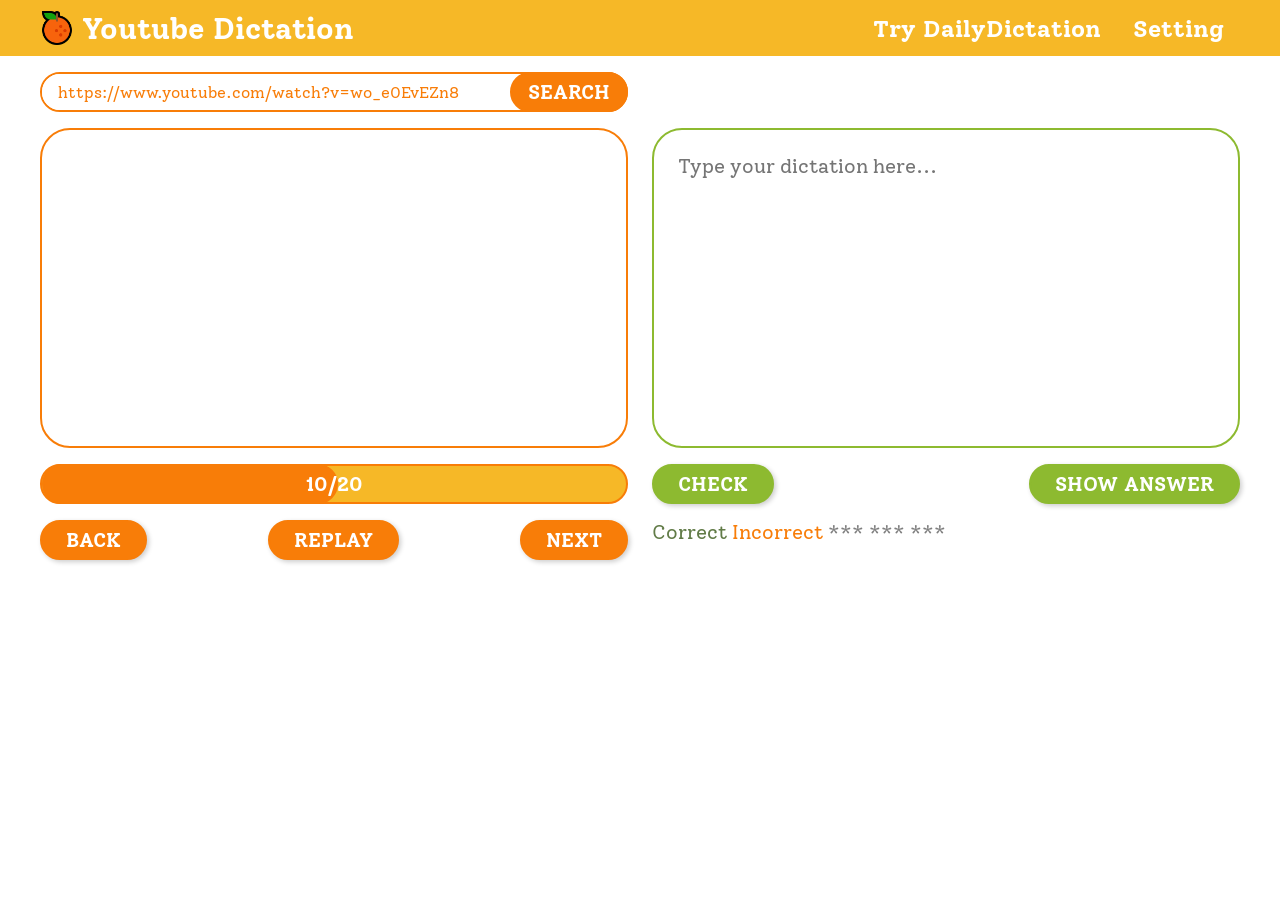
==== index.html @ 59563bf1 "chore: refactor foldertree" ====
<!DOCTYPE html>
<html lang="en">
    <head>
        <meta charset="UTF-8">
        <meta name="viewport" content="width=device-width, initial-scale=1.0">
        <title>Youtube Dictation</title>
        <link rel="icon" href="assets/images/logo.png" type="image/x-icon">
        <link rel="stylesheet" type="text/css" href="assets/css/styles.css">
        <link rel="stylesheet" type="text/css" href="assets/css/grid.css">
        <link rel="preconnect" href="https://fonts.googleapis.com">
        <link rel="preconnect" href="https://fonts.gstatic.com" crossorigin>
        <link href="https://fonts.googleapis.com/css2?family=Solway:wght@300;400;500;700;800&display=swap" rel="stylesheet">
    </head>
    <body>
        <div class="navbar">
            <div class="grid wide">
                <div class="row">
                    <div class="logo col">
                        <img src="assets/images/logo.png" alt="Logo">
                        <h1>Youtube Dictation</h1>
                    </div>
                    <div class="navbar-button-container col">
                        <a class="navbar-button" href="https://dailydictation.com/" target="_blank">
                            Try DailyDictation
                        </a>
                        <div class="navbar-button">
                            Setting
                        </div>
                    </div>
                </div>
            </div>
        </div>
        <div class="main grid wide">
            <div class="row">
                <div class="video-section col l-6">
                    <div class="video-url">
                        <input type="text" id="url-input" placeholder="Youtube video url" value="https://www.youtube.com/watch?v=wo_e0EvEZn8">
                        <button onclick="getVideo()">SEARCH</button>
                    </div>
                    <div class="video-player">
                        <div id="youtube-player">
                        </div>
                    </div>
     
                    <div class="progress-bar">
                        <div class="complete-bar">
                        </div>
                        <div class="complete-number">
                            10/20
                        </div>
                    </div>
                    <div class="video-button-container">
                        <button class="btn">
                            BACK
                        </button>
                        <button class="btn">
                            REPLAY
                        </button>
                        <button class="btn">
                            NEXT
                        </button>
                    </div>
                </div>
                <div class="answer-section col l-6">
                    <textarea id="user-input" name="placeholder" placeholder="Type your dictation here..."></textarea>
                    <div class="answer-button-container">
                        <button class="btn">
                            CHECK
                        </button>
                        <button class="btn">
                            SHOW ANSWER
                        </button>
                    </div>
                    <div class="result-container">
                        <div class="text correct">Correct </div>
                        <div class="text incorrect">Incorrect </div>
                        <div class="text hidden">*** *** ***</div>
                    </div>
                </div>
            </div>
        
        </div>
        <script src="assets/js/scripts.js"></script>
        <script src="https://www.youtube.com/iframe_api"></script>
    </body>
</html>
---- assets/css/styles.css ----
:root {
    --header-color: #F6B827;
    --video-color: #F87D08;
    --text-color: #617B47;
    --answer-color: #8DBA30;
    --video-height: 320px;
}

* {
    margin: 0;
    padding: 0;
    box-sizing: border-box;
}

a {
    text-decoration: none;  
}

body * {
    font-family: "Solway", serif;
}

.navbar {
    background-color: var(--header-color);
}

.navbar .row {
    height: 56px;
    display: flex; 
    justify-content: space-between;
}

.navbar .logo {
    height: 100%;
    display: flex; 
    align-items: center;
    gap: 8px;
}

.navbar .logo img{
    height: 60%;
    width: auto;
    display: block;
}

.navbar .logo h1 {
    font-size: 30px;
    color: white;
    font-weight: bold;
    display: block;
}


.navbar .navbar-button-container {
    display: flex;
}

.navbar .navbar-button {
    color: white;
    font-weight: bold;
    font-size: 24px;
    height: 100%;
    display: flex; 
    align-items: center;
    padding: 0px 16px;
}

.navbar .navbar-button:hover {
    color: var(--header-color);
    background-color: white;
}

.video-section .video-url {
    margin-top: 16px;
    height: 40px;
    width: 100%;
    display: flex;
    border: 2px solid var(--video-color);
    border-radius: 20px;
    background-color: white;
}

.video-section .video-url #url-input {
    flex-grow: 1;
    border: none;
    border-radius: 20px;
    padding: 0px 16px;
    background-color: white;
    font-size: 16px;
    color: var(--video-color);
}

.video-section .video-url #url-input:focus {
    outline: none;
}

.video-section .video-url button {
    border: 2px solid var(--video-color);
    margin: -2px;
    border-radius: 20px;
    padding: 0px 8px;
    font-size: 20px;
    font-weight: bold;
    padding: 0 16px;
    background-color: var(--video-color);
    color: white;
}

.video-section .video-url button:hover {
    background-color: white;
    color: var(--video-color);
}

.video-section .video-url button:active {
    background-color: var(--video-color);
    color: white;
}

.video-section .video-player {
    margin-top: 16px;
    height: var(--video-height);
    width: 100%;
    /* border: 2px solid var(--video-color);
    border-radius: 30px;  */
}

.video-section .video-player #youtube-player {
    height: 100%;
    width: 100%;
    border: 2px solid var(--video-color);
    border-radius: 30px; 
}

.video-section .progress-bar {
    margin-top: 16px;
    height: 40px;
    width: 100%;
    border: 2px solid var(--video-color);
    border-radius: 20px;
    background-color: var(--header-color);    
    position: relative;
}

.video-section .progress-bar .complete-bar {
    box-sizing: content-box; 
    height: 100%;
    width: 50%;
    border: 2px solid var(--video-color);
    margin-top: -2px;
    border-radius: 20px;
    background-color: var(--video-color);   
}

.video-section .progress-bar .complete-number {
    position: absolute;
    top: 50%;
    transform: translateY(-50%);
    width: 100%;
    font-size: 20px;
    text-align: center;
    font-weight: bold;
    color: white;
}

.video-section .video-button-container {
    display: flex;
    justify-content: space-between;
    margin-top: 16px;
}

.btn {
    box-sizing: content-box; 
    display: flex;
    align-items: center;
    border: 2px solid var(--video-color);
    border-radius: 20px;
    background-color: var(--video-color);  
    color: white;
    font-weight: bold;
    height: 36px;
    padding: 0 24px;
    font-size: 20px;
    box-shadow: 2px 2px 5px rgba(0, 0, 0, 0.2); /* Small soft shadow */
    transition: box-shadow 0.2s ease-in-out;
}

.btn:hover {
    background-color: white;  
    color: var(--video-color);
    box-shadow: 4px 4px 10px rgba(0, 0, 0, 0.3); /* Bigger shadow on hover */
}

.btn:active {
    background-color: var(--video-color);
    color: white;
}

.answer-section #user-input {
    margin: 72px 0 0 0;
    height: var(--video-height);
    width: 100%;
    border: 2px solid var(--answer-color);
    border-radius: 30px;
    padding: 0px 16px;
    background-color: white;
    font-size: 20px;
    color: var(--text-color);
    padding: 24px;
    resize: none;
    display: block;
}

.answer-section #user-input:focus {
    outline: none;
}

.answer-section .answer-button-container {
    display: flex;
    justify-content: space-between;
    margin-top: 16px;
    width: 100%;  
}

.answer-button-container .btn {
    border: 2px solid var(--answer-color);
    background-color: var(--answer-color);  
}

.answer-button-container .btn:hover {
    background-color: white;  
    color: var(--answer-color);
}

.answer-button-container .btn:active {
    background-color: var(--answer-color);
    color: white;
}

.text {
    display: inline;
    font-size: 20px;
}

.result-container {
    margin-top: 16px;
    width: 100%;  
}

.correct {
    color: var(--text-color);
}

.incorrect {
    color: var(--video-color);
}

.hidden {
    color: gray;
}
---- assets/css/grid.css ----
.grid {
    width: 100%;
    display: block;
    padding: 0;
}

.grid.wide {
    max-width: 1200px;
    margin: 0 auto;
}

.row {
    display: flex;
    flex-wrap: wrap;
    margin-left: -4px;
    margin-right: -4px;
}

.row.no-gutters {
    margin-left: 0;
    margin-right: 0;
}

.col {
    padding-left: 4px;
    padding-right: 4px;
}

.row.no-gutters .col {
    padding-left: 0;
    padding-right: 0;
}

.c-0 {
    display: none;
}

.c-1 {
    flex: 0 0 8.33333%;
    max-width: 8.33333%;
}

.c-2 {
    flex: 0 0 16.66667%;
    max-width: 16.66667%;
}

.c-3 {
    flex: 0 0 25%;
    max-width: 25%;
}

.c-4 {
    flex: 0 0 33.33333%;
    max-width: 33.33333%;
}

.c-5 {
    flex: 0 0 41.66667%;
    max-width: 41.66667%;
}

.c-6 {
    flex: 0 0 50%;
    max-width: 50%;
}

.c-7 {
    flex: 0 0 58.33333%;
    max-width: 58.33333%;
}

.c-8 {
    flex: 0 0 66.66667%;
    max-width: 66.66667%;
}

.c-9 {
    flex: 0 0 75%;
    max-width: 75%;
}

.c-10 {
    flex: 0 0 83.33333%;
    max-width: 83.33333%;
}

.c-11 {
    flex: 0 0 91.66667%;
    max-width: 91.66667%;
}

.c-12 {
    flex: 0 0 100%;
    max-width: 100%;
}

.c-o-1 {
    margin-left: 8.33333%;
}

.c-o-2 {
    margin-left: 16.66667%;
}

.c-o-3 {
    margin-left: 25%;
}

.c-o-4 {
    margin-left: 33.33333%;
}

.c-o-5 {
    margin-left: 41.66667%;
}

.c-o-6 {
    margin-left: 50%;
}

.c-o-7 {
    margin-left: 58.33333%;
}

.c-o-8 {
    margin-left: 66.66667%;
}

.c-o-9 {
    margin-left: 75%;
}

.c-o-10 {
    margin-left: 83.33333%;
}

.c-o-11 {
    margin-left: 91.66667%;
}

/* >= Tablet */
@media (min-width: 740px) {
    .row {
        margin-left: -8px;
        margin-right: -8px;
    }

    .col {
        padding-left: 8px;
        padding-right: 8px;
    }

    .m-0 {
        display: none;
    }

    .m-1,
    .m-2,
    .m-3,
    .m-4,
    .m-5,
    .m-6,
    .m-7,
    .m-8,
    .m-9,
    .m-10,
    .m-11,
    .m-12 {
        display: block;
    }

    .m-1 {
        flex: 0 0 8.33333%;
        max-width: 8.33333%;
    }

    .m-2 {
        flex: 0 0 16.66667%;
        max-width: 16.66667%;
    }

    .m-3 {
        flex: 0 0 25%;
        max-width: 25%;
    }

    .m-4 {
        flex: 0 0 33.33333%;
        max-width: 33.33333%;
    }

    .m-5 {
        flex: 0 0 41.66667%;
        max-width: 41.66667%;
    }

    .m-6 {
        flex: 0 0 50%;
        max-width: 50%;
    }

    .m-7 {
        flex: 0 0 58.33333%;
        max-width: 58.33333%;
    }

    .m-8 {
        flex: 0 0 66.66667%;
        max-width: 66.66667%;
    }

    .m-9 {
        flex: 0 0 75%;
        max-width: 75%;
    }

    .m-10 {
        flex: 0 0 83.33333%;
        max-width: 83.33333%;
    }

    .m-11 {
        flex: 0 0 91.66667%;
        max-width: 91.66667%;
    }

    .m-12 {
        flex: 0 0 100%;
        max-width: 100%;
    }

    .m-o-1 {
        margin-left: 8.33333%;
    }

    .m-o-2 {
        margin-left: 16.66667%;
    }

    .m-o-3 {
        margin-left: 25%;
    }

    .m-o-4 {
        margin-left: 33.33333%;
    }

    .m-o-5 {
        margin-left: 41.66667%;
    }

    .m-o-6 {
        margin-left: 50%;
    }

    .m-o-7 {
        margin-left: 58.33333%;
    }

    .m-o-8 {
        margin-left: 66.66667%;
    }

    .m-o-9 {
        margin-left: 75%;
    }

    .m-o-10 {
        margin-left: 83.33333%;
    }

    .m-o-11 {
        margin-left: 91.66667%;
    }
}

/* PC medium resolution > */
@media (min-width: 1113px) {
    .row {
        margin-left: -12px;
        margin-right: -12px;
    }

    .row.sm-gutter {
        margin-left: -5px;
        margin-right: -5px;
    }

    .col {
        padding-left: 12px;
        padding-right: 12px;
    }

    .row.sm-gutter .col {
        padding-left: 5px;
        padding-right: 5px;
    }

    .l-0 {
        display: none;
    }

    .l-1,
    .l-2,
    .l-2-4,
    .l-3,
    .l-4,
    .l-5,
    .l-6,
    .l-7,
    .l-8,
    .l-9,
    .l-10,
    .l-11,
    .l-12 {
        display: block;
    }

    .l-1 {
        flex: 0 0 8.33333%;
        max-width: 8.33333%;
    }

    .l-2 {
        flex: 0 0 16.66667%;
        max-width: 16.66667%;
    }

    .l-2-4 {
        flex: 0 0 20%;
        max-width: 20%;
    }

    .l-3 {
        flex: 0 0 25%;
        max-width: 25%;
    }

    .l-4 {
        flex: 0 0 33.33333%;
        max-width: 33.33333%;
    }

    .l-5 {
        flex: 0 0 41.66667%;
        max-width: 41.66667%;
    }

    .l-6 {
        flex: 0 0 50%;
        max-width: 50%;
    }

    .l-7 {
        flex: 0 0 58.33333%;
        max-width: 58.33333%;
    }

    .l-8 {
        flex: 0 0 66.66667%;
        max-width: 66.66667%;
    }

    .l-9 {
        flex: 0 0 75%;
        max-width: 75%;
    }

    .l-10 {
        flex: 0 0 83.33333%;
        max-width: 83.33333%;
    }

    .l-11 {
        flex: 0 0 91.66667%;
        max-width: 91.66667%;
    }

    .l-12 {
        flex: 0 0 100%;
        max-width: 100%;
    }

    .l-o-1 {
        margin-left: 8.33333%;
    }

    .l-o-2 {
        margin-left: 16.66667%;
    }

    .l-o-3 {
        margin-left: 25%;
    }

    .l-o-4 {
        margin-left: 33.33333%;
    }

    .l-o-5 {
        margin-left: 41.66667%;
    }

    .l-o-6 {
        margin-left: 50%;
    }

    .l-o-7 {
        margin-left: 58.33333%;
    }

    .l-o-8 {
        margin-left: 66.66667%;
    }

    .l-o-9 {
        margin-left: 75%;
    }

    .l-o-10 {
        margin-left: 83.33333%;
    }

    .l-o-11 {
        margin-left: 91.66667%;
    }
}

/* Tablet - PC low resolution */
@media (min-width: 740px) and (max-width: 1023px) {
    .wide {
        width: 644px;
    }
}

/* > PC low resolution */
@media (min-width: 1024px) and (max-width: 1239px) {
    .wide {
        width: 984px;
    }

    .wide .row {
        margin-left: -12px;
        margin-right: -12px;
    }

    .wide .row.sm-gutter {
        margin-left: -5px;
        margin-right: -5px;
    }

    .wide .col {
        padding-left: 12px;
        padding-right: 12px;
    }

    .wide .row.sm-gutter .col {
        padding-left: 5px;
        padding-right: 5px;
    }

    .wide .l-0 {
        display: none;
    }

    .wide .l-1,
    .wide .l-2,
    .wide .l-2-4,
    .wide .l-3,
    .wide .l-4,
    .wide .l-5,
    .wide .l-6,
    .wide .l-7,
    .wide .l-8,
    .wide .l-9,
    .wide .l-10,
    .wide .l-11,
    .wide .l-12 {
        display: block;
    }

    .wide .l-1 {
        flex: 0 0 8.33333%;
        max-width: 8.33333%;
    }

    .wide .l-2 {
        flex: 0 0 16.66667%;
        max-width: 16.66667%;
    }

    .wide .l-2-4 {
        flex: 0 0 20%;
        max-width: 20%;
    }

    .wide .l-3 {
        flex: 0 0 25%;
        max-width: 25%;
    }

    .wide .l-4 {
        flex: 0 0 33.33333%;
        max-width: 33.33333%;
    }

    .wide .l-5 {
        flex: 0 0 41.66667%;
        max-width: 41.66667%;
    }

    .wide .l-6 {
        flex: 0 0 50%;
        max-width: 50%;
    }

    .wide .l-7 {
        flex: 0 0 58.33333%;
        max-width: 58.33333%;
    }

    .wide .l-8 {
        flex: 0 0 66.66667%;
        max-width: 66.66667%;
    }

    .wide .l-9 {
        flex: 0 0 75%;
        max-width: 75%;
    }

    .wide .l-10 {
        flex: 0 0 83.33333%;
        max-width: 83.33333%;
    }

    .wide .l-11 {
        flex: 0 0 91.66667%;
        max-width: 91.66667%;
    }

    .wide .l-12 {
        flex: 0 0 100%;
        max-width: 100%;
    }

    .wide .l-o-1 {
        margin-left: 8.33333%;
    }

    .wide .l-o-2 {
        margin-left: 16.66667%;
    }

    .wide .l-o-3 {
        margin-left: 25%;
    }

    .wide .l-o-4 {
        margin-left: 33.33333%;
    }

    .wide .l-o-5 {
        margin-left: 41.66667%;
    }

    .wide .l-o-6 {
        margin-left: 50%;
    }

    .wide .l-o-7 {
        margin-left: 58.33333%;
    }

    .wide .l-o-8 {
        margin-left: 66.66667%;
    }

    .wide .l-o-9 {
        margin-left: 75%;
    }

    .wide .l-o-10 {
        margin-left: 83.33333%;
    }

    .wide .l-o-11 {
        margin-left: 91.66667%;
    }
}
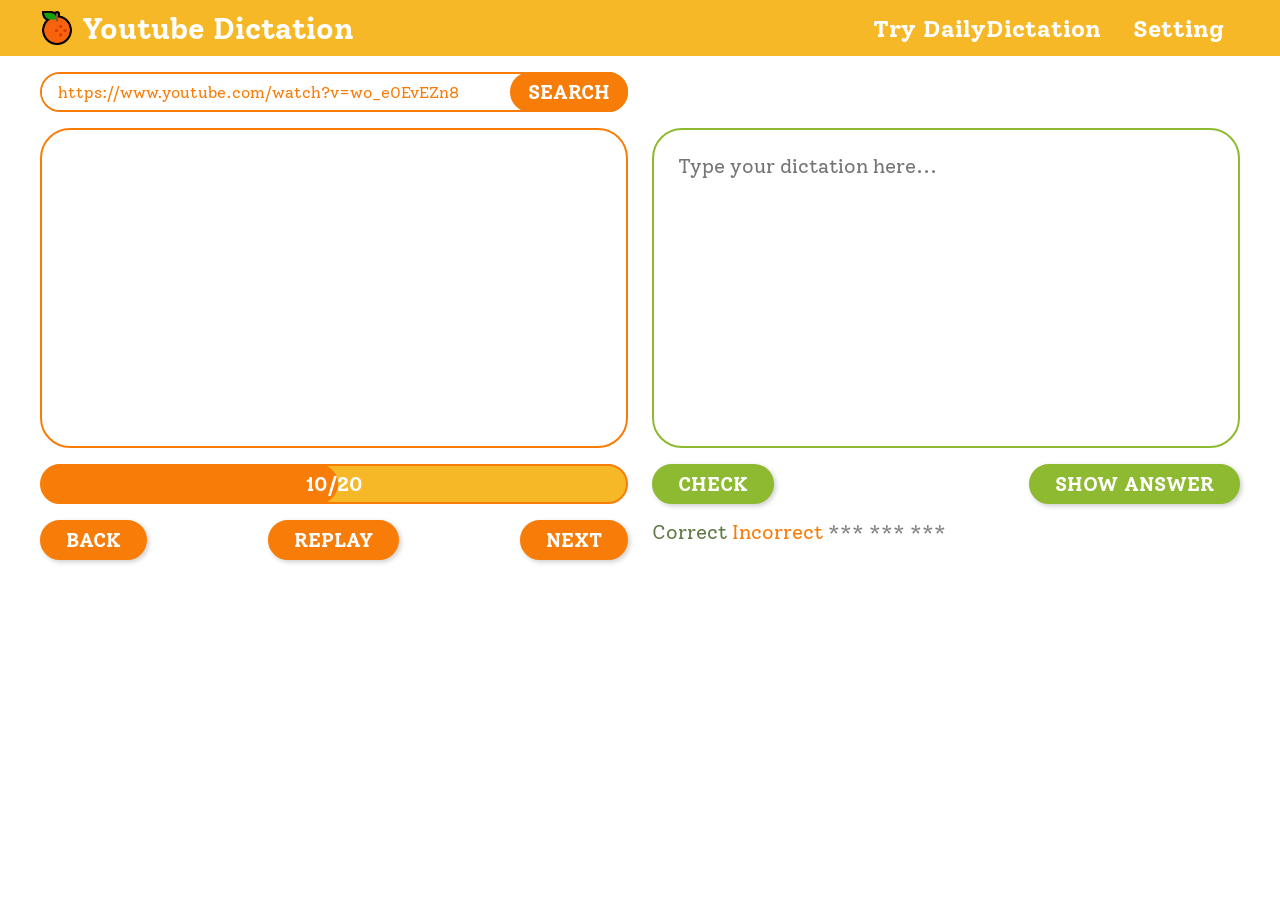
==== commit 4829afe8: "feat: add spinner when loading transcripts and videos" ====
--- a/index.html
+++ b/index.html
@@ -35,10 +35,13 @@
                 <div class="video-section col l-6">
                     <div class="video-url">
                         <input type="text" id="url-input" placeholder="Youtube video url" value="https://www.youtube.com/watch?v=wo_e0EvEZn8">
-                        <button onclick="getVideo()">SEARCH</button>
+                        <button id="search-btn">SEARCH</button>
                     </div>
                     <div class="video-player">
                         <div id="youtube-player">
+                        </div>
+                        <div id="loading-container">
+                            <div class="spinner"></div>
                         </div>
                     </div>
      
@@ -50,13 +53,13 @@
                         </div>
                     </div>
                     <div class="video-button-container">
-                        <button class="btn">
+                        <button class="btn" id="back-btn">
                             BACK
                         </button>
-                        <button class="btn">
+                        <button class="btn" id="replay-btn" title="Press Ctrl to replay">
                             REPLAY
                         </button>
-                        <button class="btn">
+                        <button class="btn" id="next-btn">
                             NEXT
                         </button>
                     </div>
@@ -80,7 +83,7 @@
             </div>
         
         </div>
-        <script src="assets/js/scripts.js"></script>
         <script src="https://www.youtube.com/iframe_api"></script>
+        <script type="module" src="assets/js/answer_checker.js"></script>
     </body>
 </html>
--- a/assets/css/styles.css
+++ b/assets/css/styles.css
@@ -120,8 +120,7 @@
     margin-top: 16px;
     height: var(--video-height);
     width: 100%;
-    /* border: 2px solid var(--video-color);
-    border-radius: 30px;  */
+    position: relative;
 }
 
 .video-section .video-player #youtube-player {
@@ -129,6 +128,33 @@
     width: 100%;
     border: 2px solid var(--video-color);
     border-radius: 30px; 
+}
+
+.video-section .video-player #loading-container {
+    position: absolute;
+    top: 0;
+    left: 0;
+    width: 100%;
+    height: 100%;
+    display: none;
+    justify-content: center;
+    align-items: center;
+    background: rgba(255, 255, 255, 0.7); /* optional: semi-transparent */
+    border-radius: 30px; /* match player border radius */
+}
+
+.video-section .video-player #loading-container .spinner {
+    border: 4px solid #f3f3f3;
+    border-top: 4px solid var(--header-color);
+    border-radius: 50%;
+    width: 64px;
+    height: 64px;
+    animation: spin 1s linear infinite;
+}
+
+@keyframes spin {
+    0% { transform: rotate(0deg); }
+    100% { transform: rotate(360deg); }
 }
 
 .video-section .progress-bar {
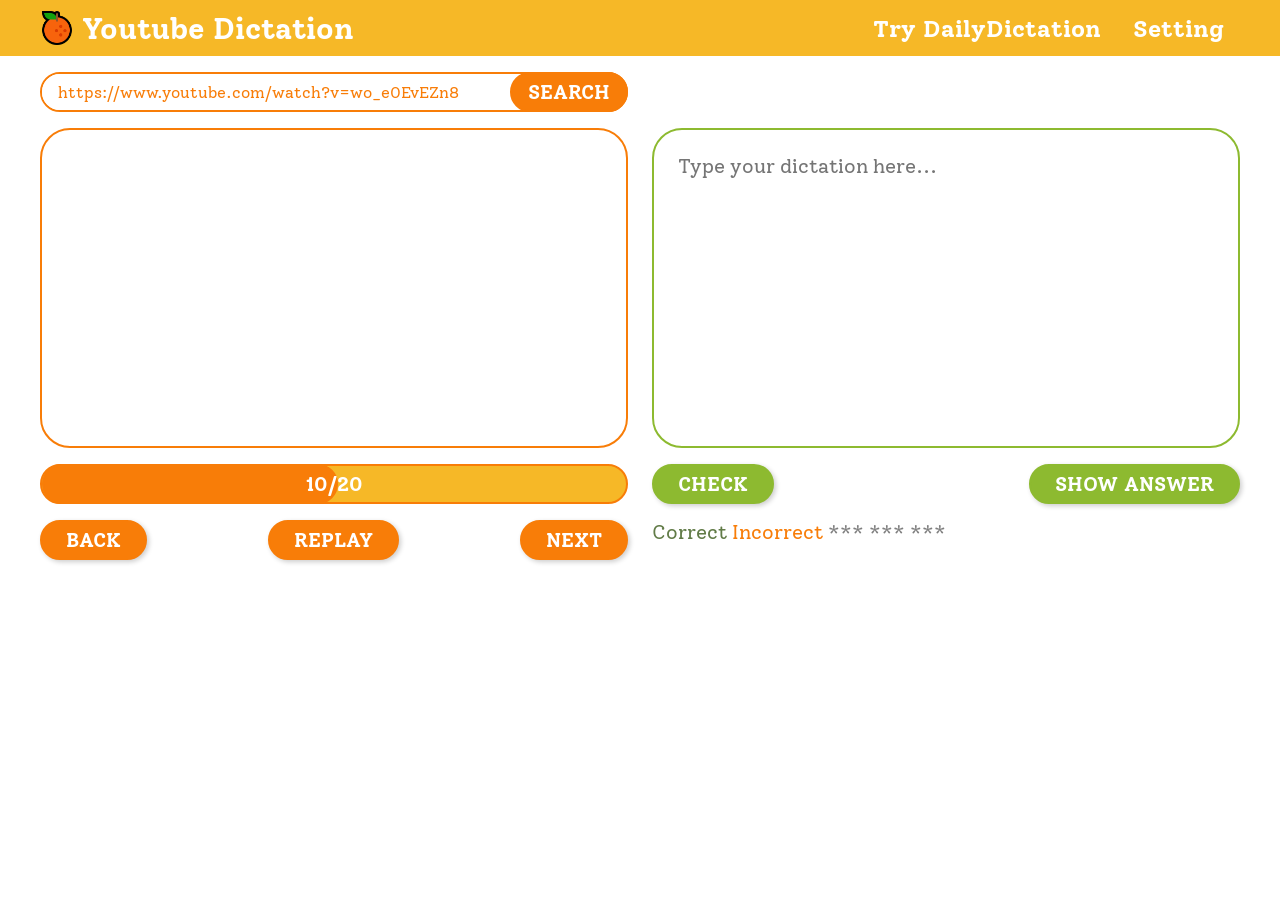
==== commit c46df66e: "feat: update hint when user check answer" ====
--- a/index.html
+++ b/index.html
@@ -67,14 +67,14 @@
                 <div class="answer-section col l-6">
                     <textarea id="user-input" name="placeholder" placeholder="Type your dictation here..."></textarea>
                     <div class="answer-button-container">
-                        <button class="btn">
+                        <button class="btn" id="check-btn">
                             CHECK
                         </button>
                         <button class="btn">
                             SHOW ANSWER
                         </button>
                     </div>
-                    <div class="result-container">
+                    <div class="hint-container">
                         <div class="text correct">Correct </div>
                         <div class="text incorrect">Incorrect </div>
                         <div class="text hidden">*** *** ***</div>
--- a/assets/css/styles.css
+++ b/assets/css/styles.css
@@ -267,7 +267,7 @@
     font-size: 20px;
 }
 
-.result-container {
+.hint-container {
     margin-top: 16px;
     width: 100%;  
 }
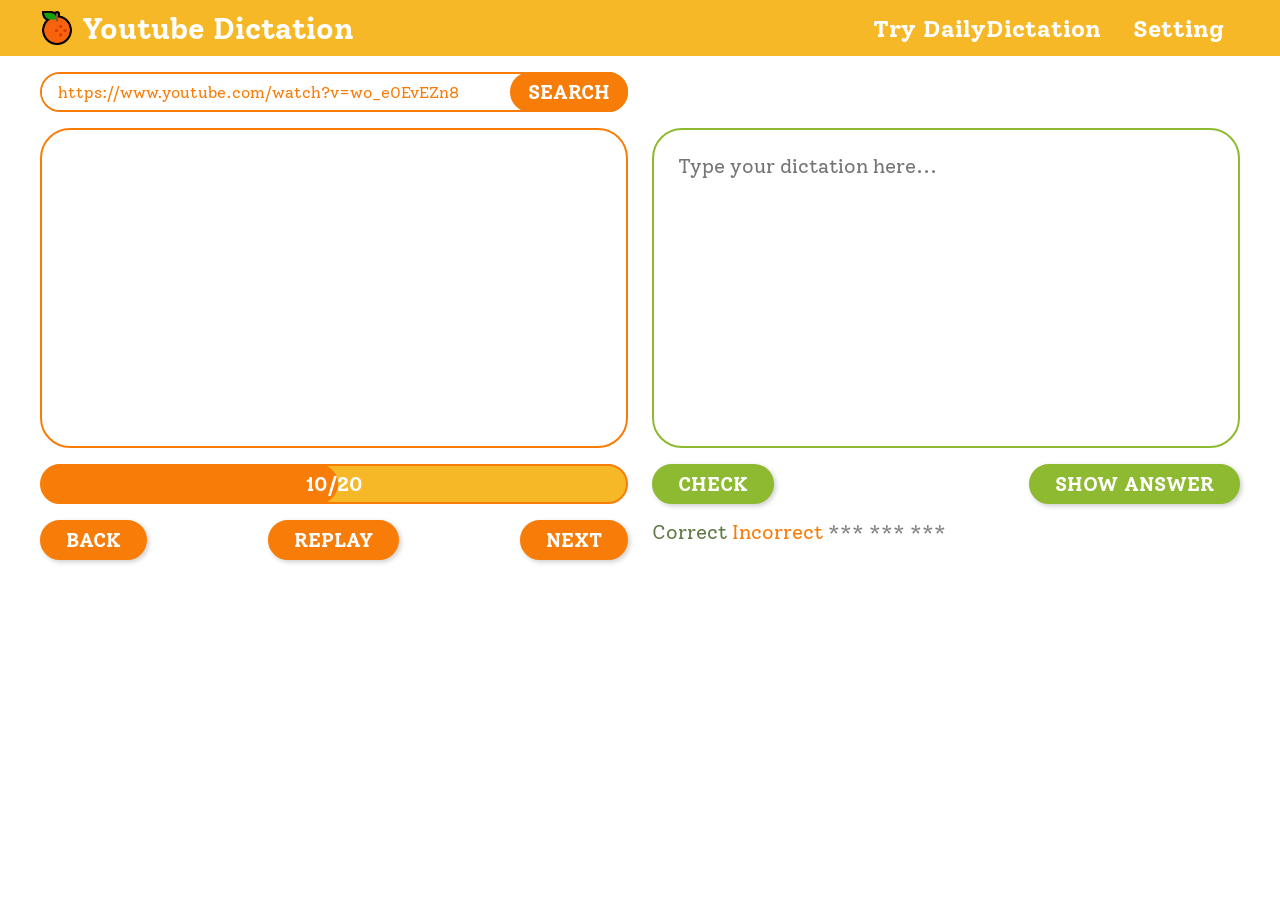
==== commit 3fa91d6d: "feat: implement show answer button" ====
--- a/index.html
+++ b/index.html
@@ -67,10 +67,10 @@
                 <div class="answer-section col l-6">
                     <textarea id="user-input" name="placeholder" placeholder="Type your dictation here..."></textarea>
                     <div class="answer-button-container">
-                        <button class="btn" id="check-btn">
+                        <button class="btn" id="check-btn" title="Press Enter to check">
                             CHECK
                         </button>
-                        <button class="btn">
+                        <button class="btn" id="show-btn">
                             SHOW ANSWER
                         </button>
                     </div>
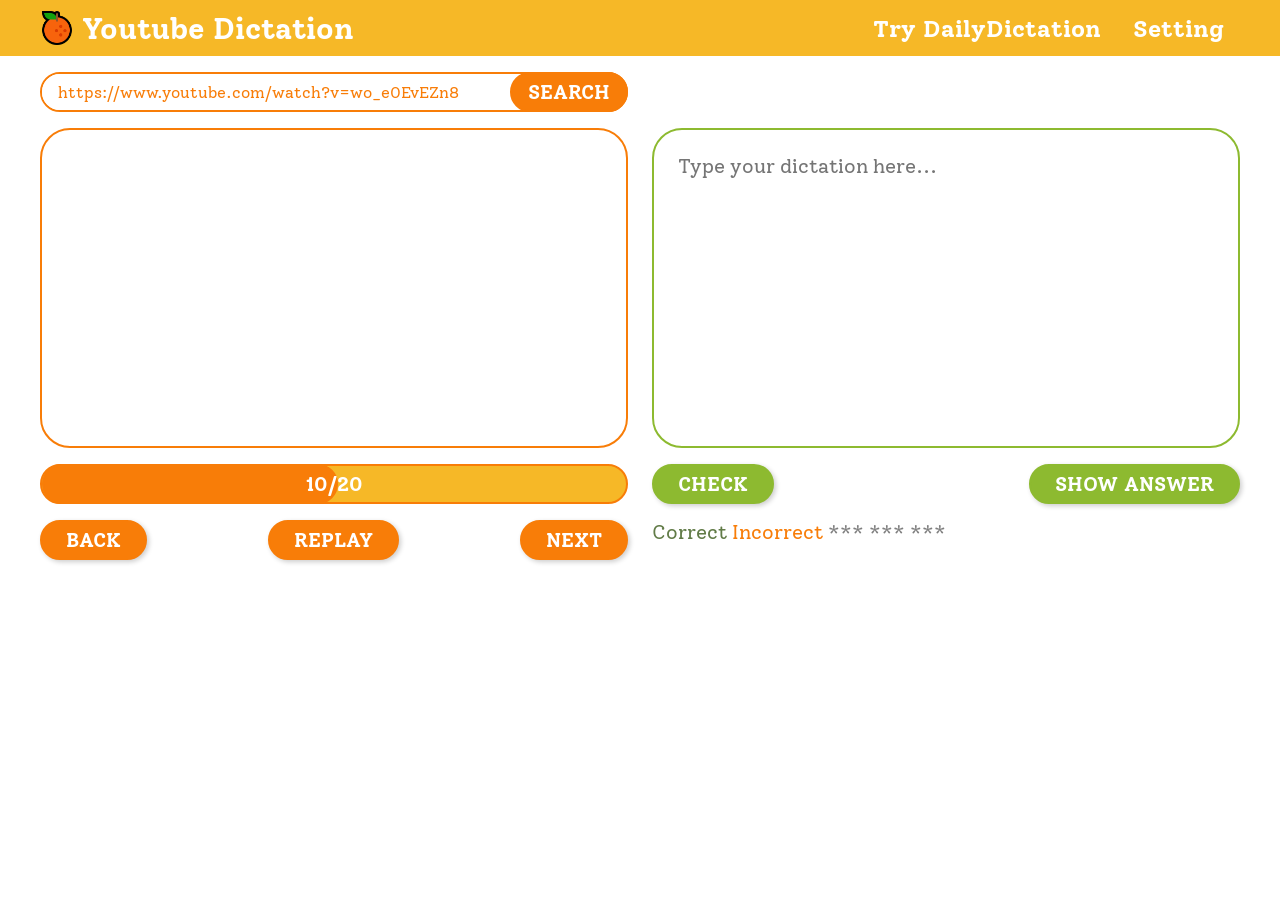
==== commit 92e83353: "feat: implement setting popup UI" ====
--- a/index.html
+++ b/index.html
@@ -23,7 +23,7 @@
                         <a class="navbar-button" href="https://dailydictation.com/" target="_blank">
                             Try DailyDictation
                         </a>
-                        <div class="navbar-button">
+                        <div class="navbar-button" id="setting-button">
                             Setting
                         </div>
                     </div>
@@ -83,6 +83,16 @@
             </div>
         
         </div>
+
+        <div class="popup-overlay row">
+            <div class="popup-content col l-o-4 l-4">
+                <h2>Settings</h2>
+                <label for="max-seconds">Max seconds per segment</label>
+                <input type="number" id="max-seconds" name="max-seconds" min="0" step="1" value="0"/>
+                <button class="btn apply-button">Apply</button>
+            </div>
+        </div>
+
         <script src="https://www.youtube.com/iframe_api"></script>
         <script type="module" src="assets/js/answer_checker.js"></script>
     </body>
--- a/assets/css/styles.css
+++ b/assets/css/styles.css
@@ -63,6 +63,7 @@
     display: flex; 
     align-items: center;
     padding: 0px 16px;
+    cursor: pointer;
 }
 
 .navbar .navbar-button:hover {
@@ -283,3 +284,67 @@
 .hidden {
     color: gray;
 }
+
+
+.popup-overlay.row{
+    position: fixed;
+    margin: 0;
+    right: 0;
+    top: 0;
+    left: 0;
+    bottom: 0;
+    width: 100%;
+    height: 100%;
+    background: rgba(0, 0, 0, 0.5);
+    display: none;
+    align-items: center;
+    z-index: 1000;
+}
+
+.popup-content {
+    display: none;
+    flex-direction: column;
+    align-items: center;
+    background: white;
+    padding: 24px !important;
+    border-radius: 8px;
+    color: var(--text-color);
+}
+
+.popup-content h2 {
+    font-size: 36px;
+    margin-bottom: 24px;
+    text-align: center;
+}
+
+.popup-content label {
+    display: block;
+    text-align: left;
+    width: 100%;
+    margin-bottom: 8px;
+    font-size: 16px;
+}
+
+.popup-content input {
+    display: block;
+    width: 100%;
+    height: 24px;
+    padding: 16px;
+    border: 2px solid var(--text-color);
+    border-radius: 10px;
+    font-size: 16px;
+    margin-bottom: 16px;
+    color: var(--answer-color);
+}
+
+.popup-content .apply-button {
+    margin: 24px auto 0;
+    text-align: center;
+    background-color: var(--answer-color);
+    border-color: var(--answer-color);
+}
+
+.popup-content .apply-button:hover {
+    color: var(--answer-color);
+    background-color: white;
+}
